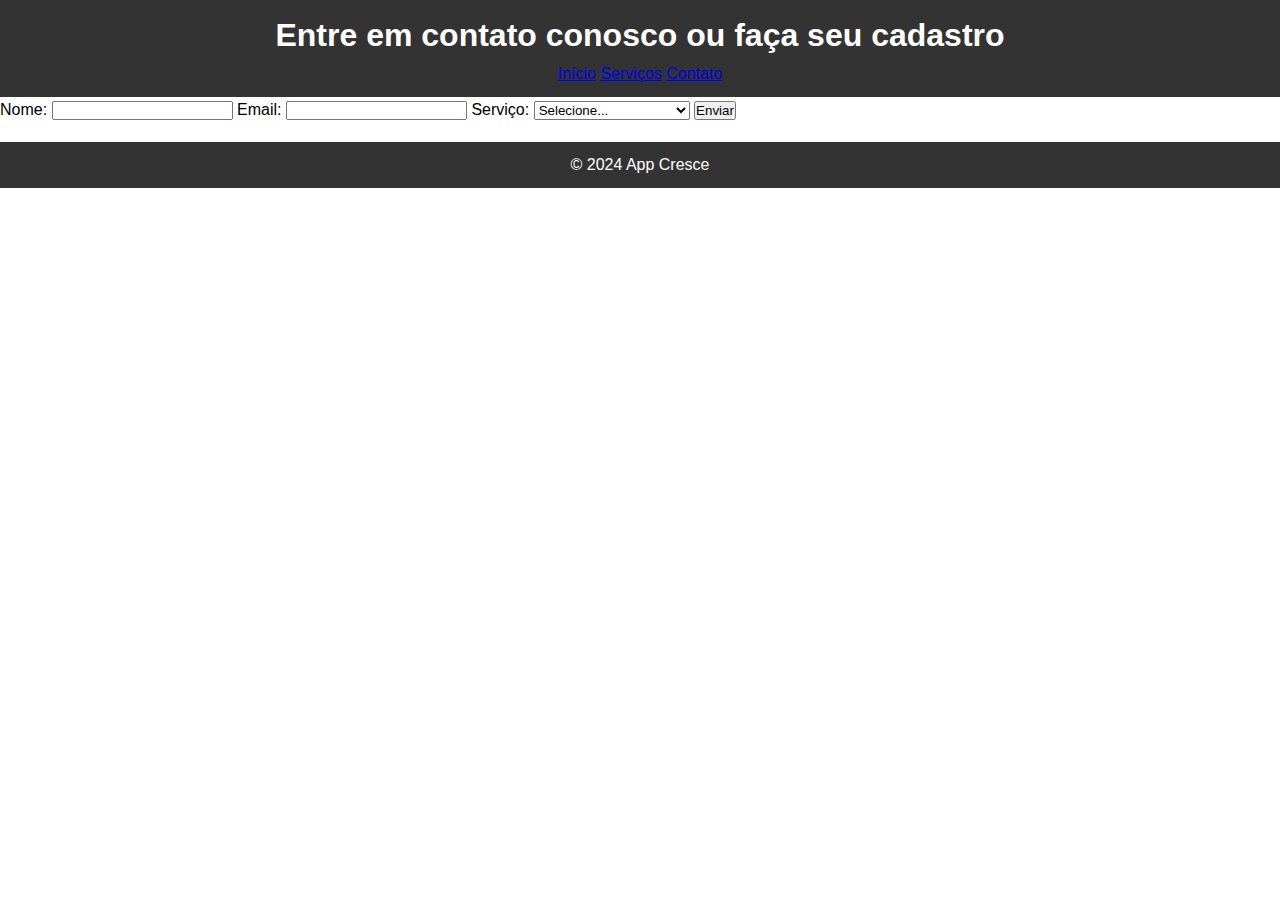
==== contato.html @ 81cd54c9 "APPCRESCE" ====
<!DOCTYPE html>
<html lang="pt-br">
<head>
    <meta charset="UTF-8">
    <meta name="viewport" content="width=device-width, initial-scale=1.0">
    <title>CONTATO</title>
    <link rel="stylesheet" href="styles/index.css">
</head>
<body>
    <header>
        <h1>Entre em contato conosco ou faça seu cadastro</h1>
        <nav>
                <a href="index.html">Início</a>
                <a href="servicos.html">Serviços</a>
                <a href="contato.html">Contato</a>
        </nav>
    </header>
    <main>
        <form id="contactForm">
            <label for="nome">Nome:</label>
            <input type="texto" id="nome" name="nome" required>
            
            <label for="email">Email:</label>
            <input type="email" id="email" name="email" required>
            
            <label for="servicos">Serviço:</label>
            <select id="servicos" name="servicos" required>
                <option value="">Selecione...</option>
                <option value="design">Design de Instagram</option>
                <option value="ifood">Gestão de iFood</option>
                <option value="financeiro">Consultoria Financeira</option>
            </select>
            
            <button type="submit" class="btn">Enviar</button>
        </form>
    </main>
    <footer>
        <p>&copy; 2024 App Cresce</p>
    </footer>
    <script src="script/formulario.js"></script>
</body>
</html>
---- styles/index.css ----
*{
    margin: 0%;
    padding: 0%;
}
/* Estilo Geral para os Serviços */
.servicos {
    display: flex;
    flex-wrap: wrap;
    justify-content: space-around;
    gap: 20px;
    padding: 20px;
    background: #f9f9f9;
}
.servicosBanner {
    background: white;
    border-radius: 8px;
    box-shadow: 0 4px 6px rgba(0, 0, 0, 0.1);
    max-width: 300px;
    text-align: center;
    overflow: hidden;
}
.servicosBanner img {
    width: 100%;
    height: 400px;
    display: block;
}
.servicosBanner h2 {
    color: #007BFF;
    font-size: 1.5rem;
    margin: 30px 0;
}
.servicosBanner p {
    font-size: 1rem;
    color: #555;
    padding: 0 10px 20px;
}
body {
    font-family: Arial, sans-serif;
    margin: 0;
    padding: 0;
    line-height: 1.6;
}
header {
    background: #333;
    color: #fff;
    padding: 10px 0;
    text-align: center;
}
header ul {
    list-style: none;
    padding: 0;
}
header ul li {
    display: inline;
    margin: 0 15px;
}
header ul li a {
    color: #fff;
    text-decoration: none;
}
.hero {
    text-align: center;
    padding: 50px 20px;
    background: #f4f4f4;
}
.hero .btn {
    display: inline-block;
    padding: 10px 20px;
    background: #007BFF;
    color: #fff;
    text-decoration: none;
    border-radius: 5px;
    animation: fadeIn 2s ease-in-out;
}
@keyframes fadeIn {
    from { opacity: 0; }
    to { opacity: 1; }
}

footer {
    background: #333;
    color: #fff;
    text-align: center;
    padding: 10px 0;
    position: relative;
    bottom: 0;
    width: 100%;
    margin-top: 20px;
}

body, html {
    min-height: 100%;
    display: flex;
    flex-direction: column;
    margin: 0;
}

main {
    flex: 1;
}
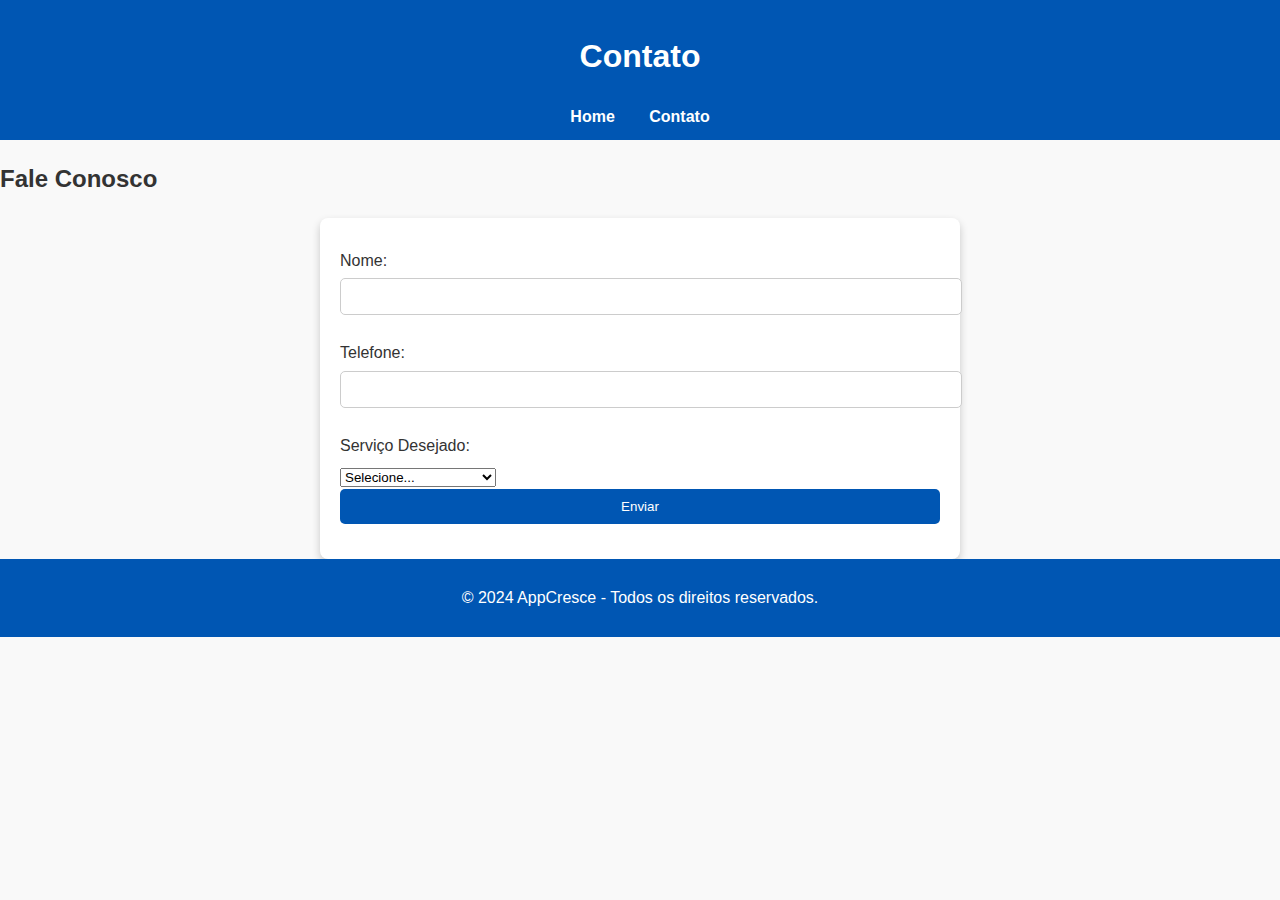
==== commit e1799af5: "appcresce" ====
--- a/contato.html
+++ b/contato.html
@@ -1,44 +1,49 @@
 <!DOCTYPE html>
-<html lang="pt-br">
+<html lang="pt-BR">
 <head>
     <meta charset="UTF-8">
     <meta name="viewport" content="width=device-width, initial-scale=1.0">
-    <title>CONTATO</title>
+    <title>Empresa XPTO - Contato</title>
     <link rel="stylesheet" href="styles/index.css">
 </head>
 <body>
     <header>
-        <h1>Entre em contato conosco ou faça seu cadastro</h1>
+        <h1>Contato</h1>
         <nav>
-                <a href="index.html">Início</a>
-                <a href="servicos.html">Serviços</a>
-                <a href="contato.html">Contato</a>
+            <a href="index.html">Home</a>
+            <a href="contato.html">Contato</a>
         </nav>
     </header>
+    
     <main>
-        <form id="contactForm">
-            <label for="nome">Nome:</label>
-            <input type="texto" id="nome" name="nome" required>
-            
-            <label for="email">Email:</label>
-            <input type="email" id="email" name="email" required>
-            
-            <label for="servicos">Serviço:</label>
-            <select id="servicos" name="servicos" required>
-                <option value="">Selecione...</option>
-                <option value="design">Design de Instagram</option>
-                <option value="ifood">Gestão de iFood</option>
-                <option value="financeiro">Consultoria Financeira</option>
-            </select>
-            
-            <button type="submit" class="btn">Enviar</button>
-        </form>
+        <section class="formulario">
+            <h2>Fale Conosco</h2>
+            <form action="#" method="post">
+                <label for="nome">Nome:</label>
+                <input type="text" id="nome" name="nome" required>
+
+                <label for="telefone">Telefone:</label>
+                <input type="tel" id="telefone" name="telefone" required>
+
+                <label for="servico">Serviço Desejado:</label>
+                <select id="servicos" name="servicos" required>
+                    <option value="">Selecione...</option>
+                    <option value="design">Design de Instagram</option>
+                    <option value="ifood">Gestão de iFood</option>
+                    <option value="financeiro">Consultoria Financeira</option>
+                </select>
+                <button type="submit">Enviar</button>
+            </form>
+        </section>
     </main>
+    <script>
+        function mensagem(){
+            alert('SUA MENSAGEM FOI ENVIADA COM SUCESSO!')
+        }
+    </script> 
+
     <footer>
-        <p>&copy; 2024 App Cresce</p>
+        <p>&copy; 2024 AppCresce - Todos os direitos reservados.</p>
     </footer>
-    <script src="script/formulario.js"></script>
 </body>
 </html>
-
-
--- a/styles/index.css
+++ b/styles/index.css
@@ -1,100 +1,100 @@
-*{
-    margin: 0%;
-    padding: 0%;
-}
-/* Estilo Geral para os Serviços */
-.servicos {
-    display: flex;
-    flex-wrap: wrap;
-    justify-content: space-around;
-    gap: 20px;
-    padding: 20px;
-    background: #f9f9f9;
-}
-.servicosBanner {
-    background: white;
-    border-radius: 8px;
-    box-shadow: 0 4px 6px rgba(0, 0, 0, 0.1);
-    max-width: 300px;
-    text-align: center;
-    overflow: hidden;
-}
-.servicosBanner img {
-    width: 100%;
-    height: 400px;
-    display: block;
-}
-.servicosBanner h2 {
-    color: #007BFF;
-    font-size: 1.5rem;
-    margin: 30px 0;
-}
-.servicosBanner p {
-    font-size: 1rem;
-    color: #555;
-    padding: 0 10px 20px;
-}
+/* Estilos Globais */
 body {
     font-family: Arial, sans-serif;
+    line-height: 1.6;
     margin: 0;
     padding: 0;
-    line-height: 1.6;
+    background: #f9f9f9;
+    color: #333;
 }
+
 header {
-    background: #333;
-    color: #fff;
-    padding: 10px 0;
+    background: #0056b3;
+    color: white;
+    padding: 10px 20px;
     text-align: center;
 }
-header ul {
-    list-style: none;
-    padding: 0;
+
+header nav a {
+    color: white;
+    margin: 0 15px;
+    text-decoration: none;
+    font-weight: bold;
 }
-header ul li {
-    display: inline;
-    margin: 0 15px;
+
+header nav a:hover {
+    text-decoration: underline;
 }
-header ul li a {
-    color: #fff;
+
+/* Seções */
+.banner {
+    padding: 20px;
+    margin: 20px auto;
+    background: #fff;
+    border-radius: 8px;
+    box-shadow: 0 4px 8px rgba(0, 0, 0, 0.2);
+    max-width: 800px;
+    text-align: center;
+}
+
+.banner h2 {
+    color: #0056b3;
+    margin-bottom: 10px;
+}
+
+.botao {
+    display: inline-block;
+    margin-top: 10px;
+    padding: 10px 20px;
+    background: #0056b3;
+    color: white;
+    border-radius: 5px;
     text-decoration: none;
 }
-.hero {
-    text-align: center;
-    padding: 50px 20px;
-    background: #f4f4f4;
-}
-.hero .btn {
-    display: inline-block;
-    padding: 10px 20px;
-    background: #007BFF;
-    color: #fff;
-    text-decoration: none;
-    border-radius: 5px;
-    animation: fadeIn 2s ease-in-out;
-}
-@keyframes fadeIn {
-    from { opacity: 0; }
-    to { opacity: 1; }
+
+.botao:hover {
+    background: #003d80;
 }
 
-footer {
-    background: #333;
-    color: #fff;
-    text-align: center;
-    padding: 10px 0;
-    position: relative;
-    bottom: 0;
-    width: 100%;
-    margin-top: 20px;
+/* Formulário */
+.formulario form {
+    background: #fff;
+    padding: 20px;
+    border-radius: 8px;
+    box-shadow: 0 4px 8px rgba(0, 0, 0, 0.2);
+    max-width: 600px;
+    margin: 0 auto;
 }
 
-body, html {
-    min-height: 100%;
-    display: flex;
-    flex-direction: column;
-    margin: 0;
+form label {
+    display: block;
+    margin: 10px 0 5px;
 }
 
-main {
-    flex: 1;
+form input, form textarea, form button {
+    width: 100%;
+    padding: 10px;
+    margin-bottom: 15px;
+    border: 1px solid #ccc;
+    border-radius: 5px;
 }
+
+form button {
+    background: #0056b3;
+    color: white;
+    border: none;
+    cursor: pointer;
+}
+
+form button:hover {
+    background: #003d80;
+}
+
+/* Rodapé */
+footer {
+    text-align: center;
+    padding: 10px 20px;
+    background: #0056b3;
+    color: white;
+    position: relative;
+}
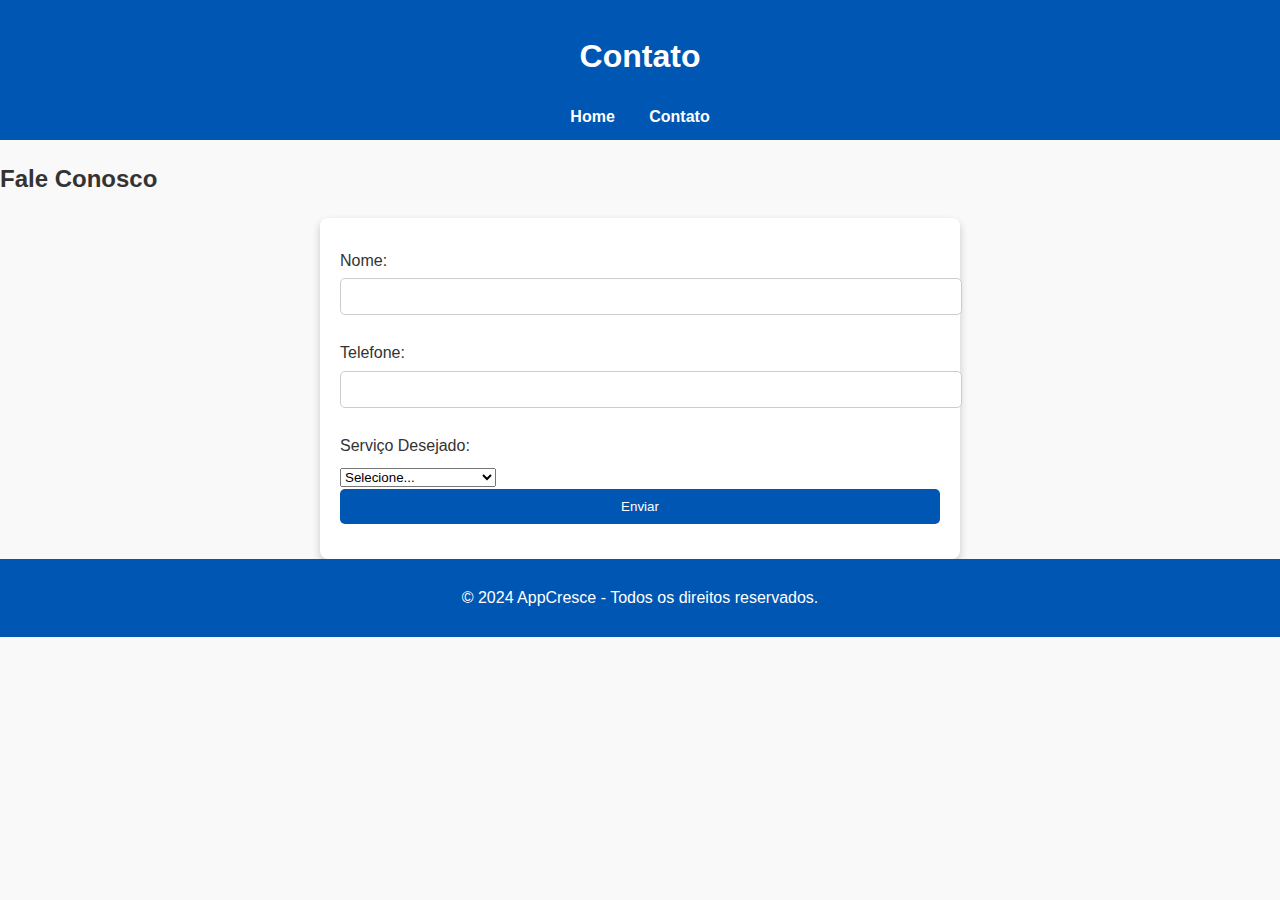
==== commit c424bced: "appcresce" ====
--- a/contato.html
+++ b/contato.html
@@ -32,7 +32,7 @@
                     <option value="ifood">Gestão de iFood</option>
                     <option value="financeiro">Consultoria Financeira</option>
                 </select>
-                <button type="submit">Enviar</button>
+                <button onclick="submit">Enviar</button>
             </form>
         </section>
     </main>
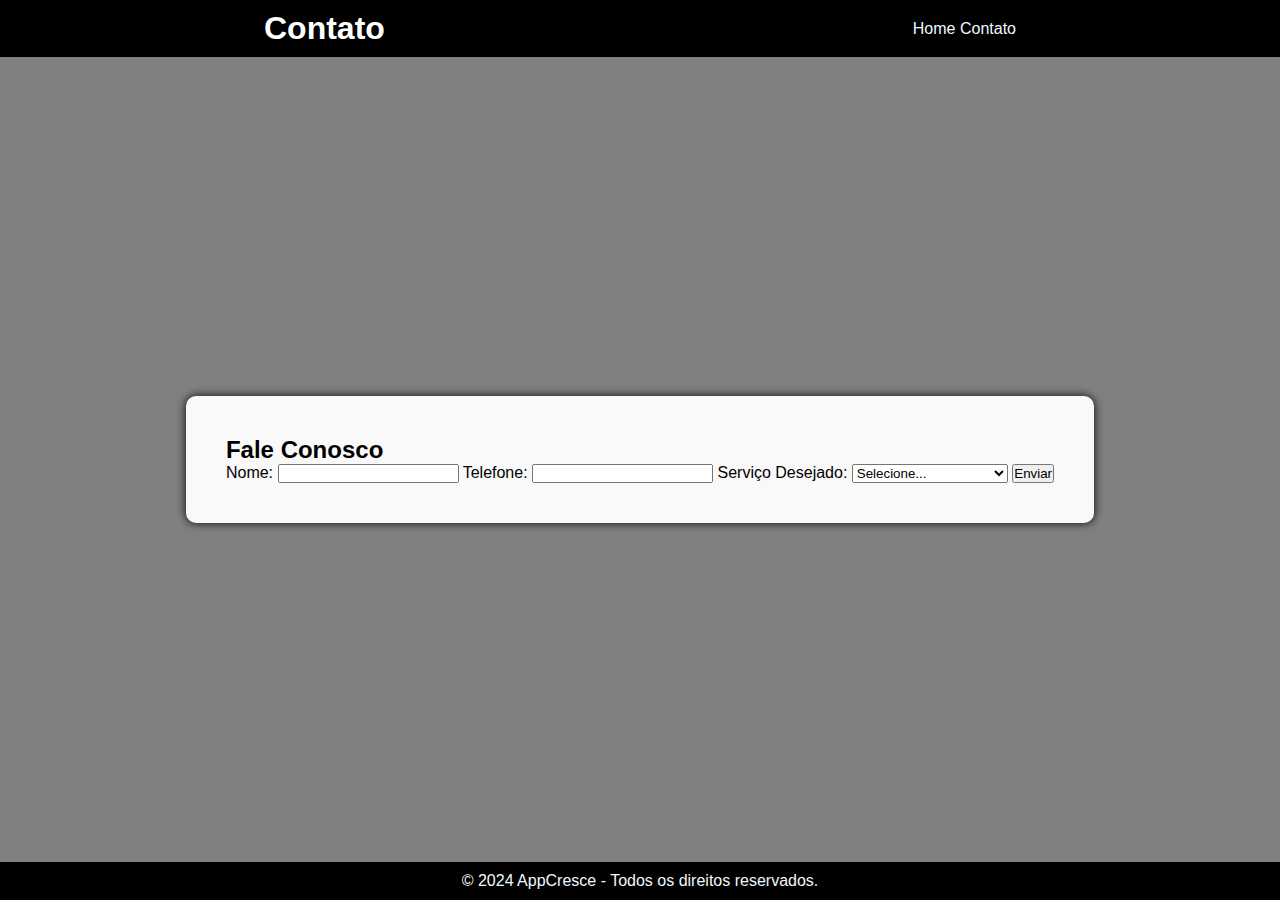
==== commit 94ae8053: "App Cresce" ====
--- a/contato.html
+++ b/contato.html
@@ -4,7 +4,8 @@
     <meta charset="UTF-8">
     <meta name="viewport" content="width=device-width, initial-scale=1.0">
     <title>Empresa XPTO - Contato</title>
-    <link rel="stylesheet" href="styles/index.css">
+    <link rel="stylesheet" href="styles/contato.css">
+    <link rel="stylesheet" href="index.html">
 </head>
 <body>
     <header>
@@ -14,9 +15,8 @@
             <a href="contato.html">Contato</a>
         </nav>
     </header>
-    
-    <main>
-        <section class="formulario">
+    <div>
+        <div class="formulario">
             <h2>Fale Conosco</h2>
             <form action="#" method="post">
                 <label for="nome">Nome:</label>
@@ -32,10 +32,10 @@
                     <option value="ifood">Gestão de iFood</option>
                     <option value="financeiro">Consultoria Financeira</option>
                 </select>
-                <button onclick="submit">Enviar</button>
+                <button onclick= "submit" id="enviar">Enviar</button>
             </form>
-        </section>
-    </main>
+        </div>
+    </div>
     <script>
         function mensagem(){
             alert('SUA MENSAGEM FOI ENVIADA COM SUCESSO!')
@@ -45,5 +45,6 @@
     <footer>
         <p>&copy; 2024 AppCresce - Todos os direitos reservados.</p>
     </footer>
+    <script src="script/script.js"></script>
 </body>
 </html>
--- a/styles/contato.css
+++ b/styles/contato.css
@@ -0,0 +1,51 @@
+*{
+    margin: 0%;
+    padding: 0%;
+}
+
+body{
+    height: 100vh;
+    display: flex;
+    flex-direction: column;
+    justify-content: space-between;
+    align-items: center;
+    background-color: grey;
+    font-family: 'Trebuchet MS', 'Lucida Sans Unicode', 'Lucida Grande', 'Lucida Sans', Arial, sans-serif;
+}
+header {
+    width: 100%;
+    display: flex;
+    align-items: center; 
+    justify-content: space-around; 
+    padding: 10px 0px;
+    background-color:black; 
+    color: white;   
+}
+
+footer {
+    background-color: black ;
+    color:aliceblue;
+    text-align: center;
+    padding: 10px 0px;
+    position: relative;
+    bottom: 0;
+    width: 100%;
+}
+
+.formulario{
+    position: center;
+    background-color: rgb(250, 249, 249);
+    padding: 40px;
+    border-radius: 10px;
+    box-shadow: 0 0 10px rgb(5, 4, 4);
+    flex-direction: column;
+    display: flex;
+
+
+}
+
+header a{
+    text-decoration: none;
+    color: aliceblue;
+}
+
